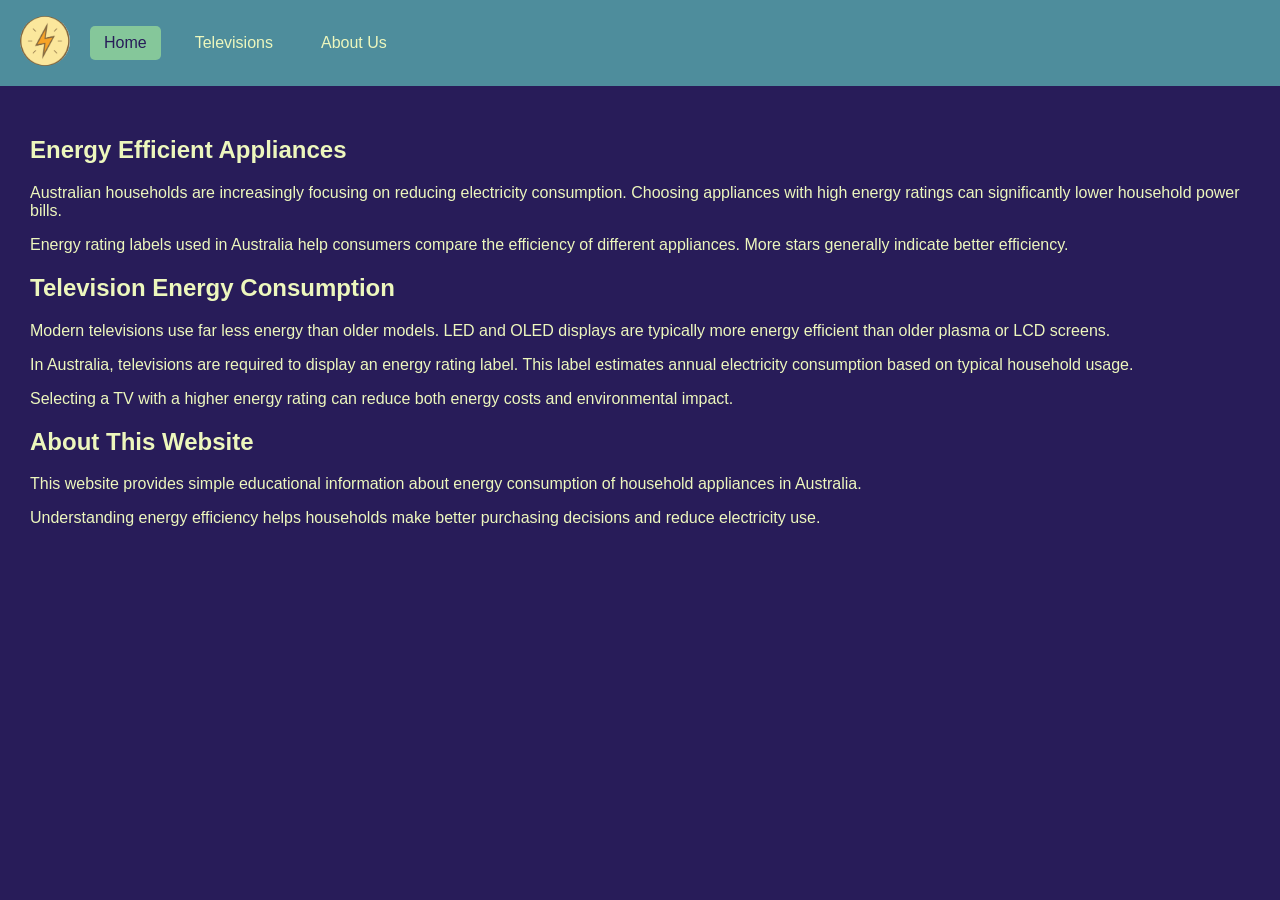
==== Exercise 3/Exercise 0.2/energy_site/index.html @ ec493574 "Add files via upload" ====
<!doctype html>
<html lang="en">
  <head>
    <meta charset="UTF-8" />
    <title>Energy Smart Appliances</title>
    <link rel="stylesheet" href="css/style.css" />
  </head>

  <body>
    <header>
      <div class="logo" onclick="goHome()">
        <img src="images/Logo.png" alt="Power Logo" />
      </div>

      <nav>
        <ul>
          <li onclick="goHome()" class="active">Home</li>
          <li onclick="goTV()">Televisions</li>
          <li onclick="goAbout()">About Us</li>
        </ul>
      </nav>
    </header>

    <main>
      <section id="home" class="page">
        <h1>Energy Efficient Appliances</h1>

        <p>
          Australian households are increasingly focusing on reducing
          electricity consumption. Choosing appliances with high energy ratings
          can significantly lower household power bills.
        </p>

        <p>
          Energy rating labels used in Australia help consumers compare the
          efficiency of different appliances. More stars generally indicate
          better efficiency.
        </p>
      </section>

      <section id="tv" class="page">
        <h1>Television Energy Consumption</h1>

        <p>
          Modern televisions use far less energy than older models. LED and OLED
          displays are typically more energy efficient than older plasma or LCD
          screens.
        </p>

        <p>
          In Australia, televisions are required to display an energy rating
          label. This label estimates annual electricity consumption based on
          typical household usage.
        </p>

        <p>
          Selecting a TV with a higher energy rating can reduce both energy
          costs and environmental impact.
        </p>
      </section>

      <section id="about" class="page">
        <h1>About This Website</h1>

        <p>
          This website provides simple educational information about energy
          consumption of household appliances in Australia.
        </p>

        <p>
          Understanding energy efficiency helps households make better
          purchasing decisions and reduce electricity use.
        </p>
      </section>
    </main>

    <script src="js/script.js"></script>
  </body>
</html>
---- Exercise 3/Exercise 0.2/energy_site/css/style.css ----
body {
  font-family: Arial, sans-serif;
  margin: 0;
  background: #281c59;
  color: #edf7bd;
}

/* HEADER */

header {
  display: flex;
  align-items: center;
  background: #4e8d9c;
  padding: 10px 20px;
}

.logo img {
  width: 50px; /* adjust size as needed */
  height: 50px; /* keep width and height equal for a perfect circle */
  object-fit: cover; /* ensures image covers area nicely */
  cursor: pointer;
  border-radius: 60%;
}

/* NAVIGATION */

nav ul {
  list-style: none;
  display: flex;
  margin-left: 20px;
  padding: 0;
}

nav li {
  margin-right: 20px;
  padding: 8px 14px;
  cursor: pointer;
  border-radius: 5px;
}

/* mouse hover feedback */

nav li:hover {
  background: #d2c4b4;
  color: black;
}

/* active page indicator */

.active {
  background: #85c79a;
  color: #281c59;
}

/* PAGES */

main {
  padding: 30px;
}
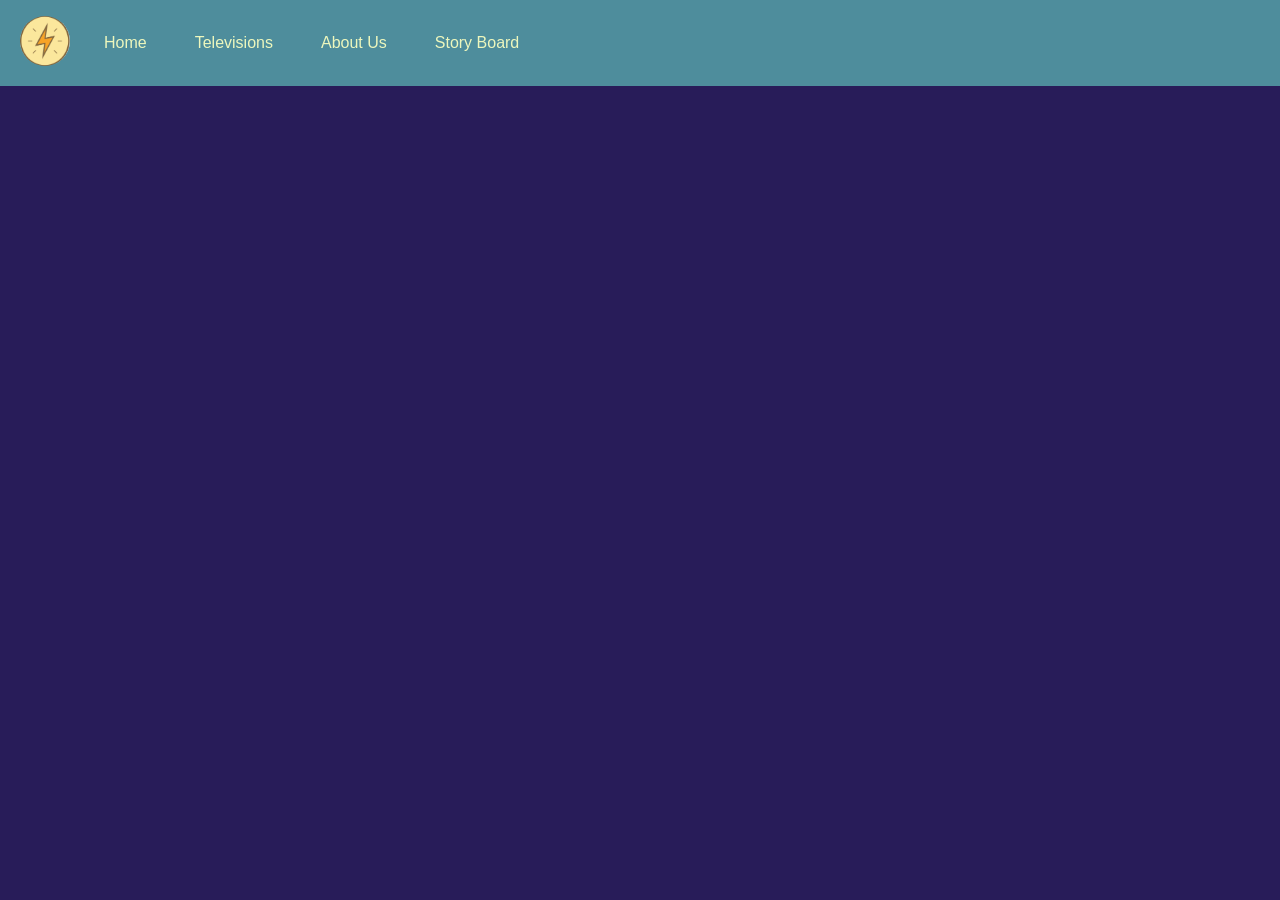
==== commit 46729c4e: "added storyboard page" ====
--- a/Exercise 3/Exercise 0.2/energy_site/index.html
+++ b/Exercise 3/Exercise 0.2/energy_site/index.html
@@ -17,6 +17,7 @@
           <li onclick="goHome()" class="active">Home</li>
           <li onclick="goTV()">Televisions</li>
           <li onclick="goAbout()">About Us</li>
+          <li onclick="goStoryBoard()">Story Board</li>
         </ul>
       </nav>
     </header>
--- a/Exercise 3/Exercise 0.2/energy_site/css/style.css
+++ b/Exercise 3/Exercise 0.2/energy_site/css/style.css
@@ -1,3 +1,4 @@
+/* GLOBAL */
 body {
   font-family: Arial, sans-serif;
   margin: 0;
@@ -6,7 +7,6 @@
 }
 
 /* HEADER */
-
 header {
   display: flex;
   align-items: center;
@@ -15,15 +15,14 @@
 }
 
 .logo img {
-  width: 50px; /* adjust size as needed */
-  height: 50px; /* keep width and height equal for a perfect circle */
-  object-fit: cover; /* ensures image covers area nicely */
+  width: 50px;
+  height: 50px;
+  object-fit: cover;
   cursor: pointer;
   border-radius: 60%;
 }
 
 /* NAVIGATION */
-
 nav ul {
   list-style: none;
   display: flex;
@@ -38,22 +37,134 @@
   border-radius: 5px;
 }
 
-/* mouse hover feedback */
-
+/* hover */
 nav li:hover {
   background: #d2c4b4;
   color: black;
 }
 
-/* active page indicator */
-
-.active {
+/* active page */
+.active1 {
   background: #85c79a;
   color: #281c59;
+  font-weight: 700;
 }
 
-/* PAGES */
-
+/* MAIN PAGE */
 main {
   padding: 30px;
 }
+
+.container {
+  width: fit-content;
+  margin: auto;
+  padding: 40px 0;
+  background-color: #4e8d9c;
+  margin-top: 50px;
+  margin-bottom: 50px;
+  padding-left: 50px;
+  padding-right: 50px;
+  border-radius: 8px;
+}
+
+.row {
+  display: flex;
+  justify-content: space-between;
+  align-items: center;
+  margin: 60px 0;
+}
+
+.right {
+  justify-content: right;
+  gap: 50px;
+}
+
+.text {
+  font-size: 18px;
+  max-width: 500px;
+}
+
+.main-text {
+  font-size: 22px;
+  line-height: 1.5;
+}
+
+.center-text {
+  text-align: center;
+}
+
+.solution-title {
+  font-size: 28px;
+  letter-spacing: 2px;
+}
+
+/* NOTE BOXES */
+.box {
+  background-color: #f2d78c;
+  color: #333;
+  padding: 15px;
+  width: 200px;
+  font-size: 14px;
+}
+
+.left {
+  align-self: flex-start;
+}
+
+.right2 {
+  align-self: flex-end;
+}
+
+.image {
+  border-radius: 8px;
+  max-width: 500px;
+  height: auto;
+}
+
+.image2 {
+  border-radius: 8px;
+  max-width: 500px;
+  height: 150px;
+}
+
+
+.image:hover {
+  box-shadow: 0 0 50px 1px rgba(255, 208, 0, 0.812);
+}
+
+.page-toggle {
+  display: flex;
+  justify-content: center;
+  gap: 10px;
+  margin: 20px 0;
+}
+
+.toggle-btn {
+  width: 40px;
+  height: 40px;
+  border-radius: 50%;
+  border: 2px solid #ccc;
+  background: white;
+  font-size: 16px;
+  font-weight: bold;
+  cursor: pointer;
+  transition: all 0.3s ease;
+}
+
+.toggle-btn:hover {
+  border-color: #f5a623;
+}
+
+.toggle-btn.active {
+  background: #f5a623;
+  border-color: #f5a623;
+  color: white;
+}
+
+.page {
+  display: none;
+}
+
+.page.active {
+  display: block;
+}
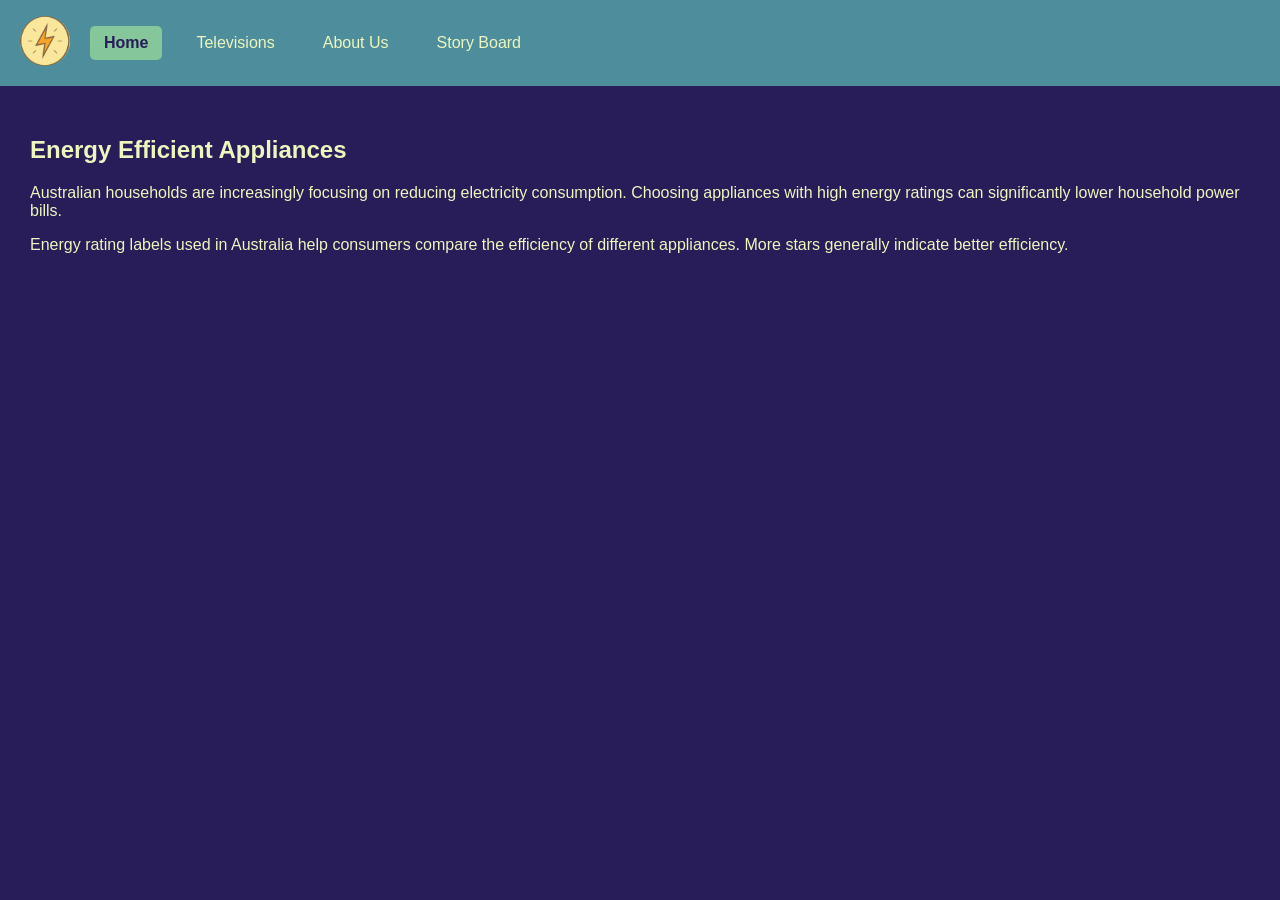
==== commit db4167b9: "fixed some codes" ====
--- a/Exercise 3/Exercise 0.2/energy_site/index.html
+++ b/Exercise 3/Exercise 0.2/energy_site/index.html
@@ -14,7 +14,7 @@
 
       <nav>
         <ul>
-          <li onclick="goHome()" class="active">Home</li>
+          <li onclick="goHome()" class="active1">Home</li>
           <li onclick="goTV()">Televisions</li>
           <li onclick="goAbout()">About Us</li>
           <li onclick="goStoryBoard()">Story Board</li>
@@ -23,7 +23,7 @@
     </header>
 
     <main>
-      <section id="home" class="page">
+      <section id="home" class="page active">
         <h1>Energy Efficient Appliances</h1>
 
         <p>
